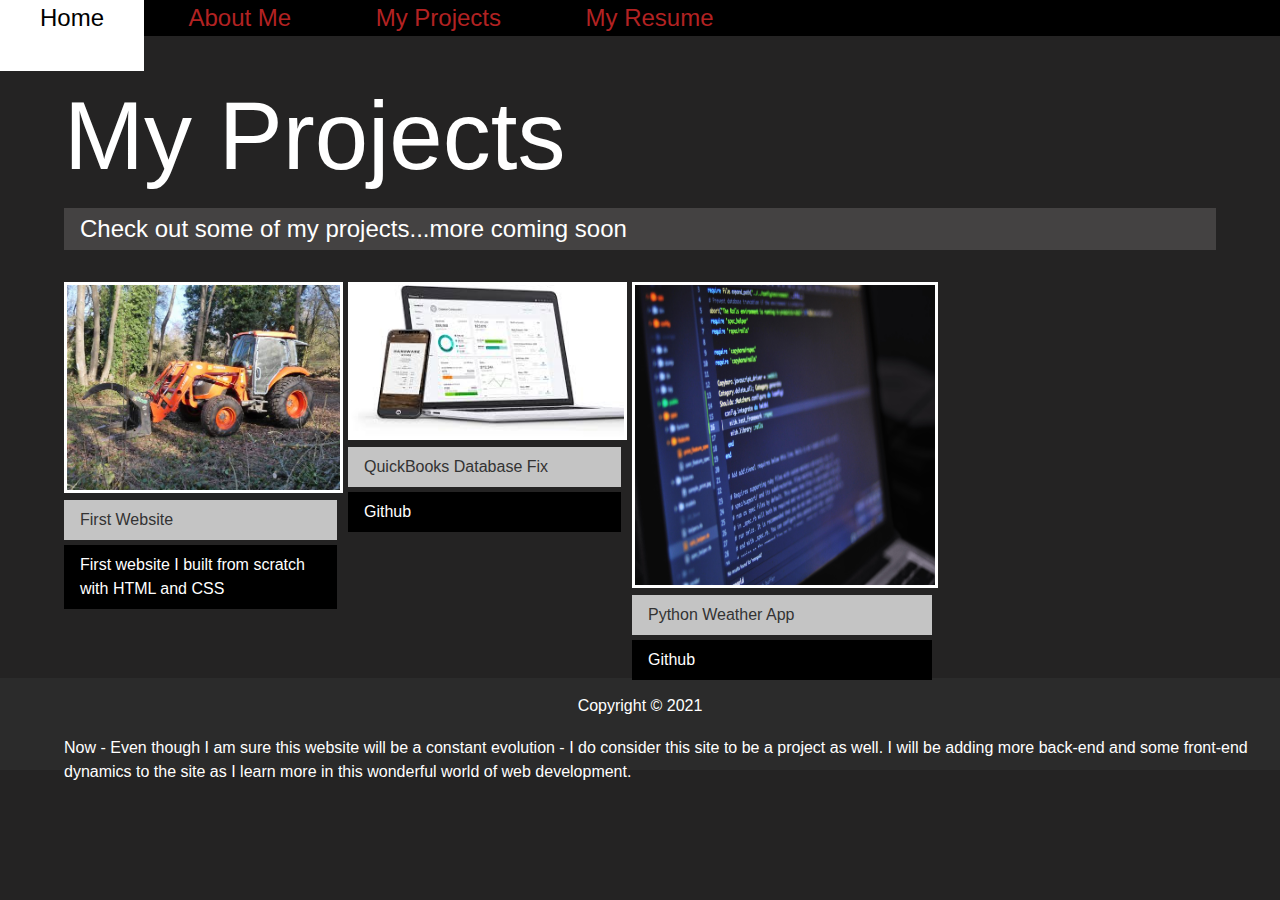
==== work.html @ 98c17b52 "Update work.html" ====
<!DOCTYPE html>
<html lang="en">
  <head>
    <meta charset="UTF-8" />
    <meta name="viewport" content="width=device-width, initial-scale=1.0" />
    <meta http-equiv="X-UA-Compatible" content="ie=edge" />
    <link
      rel="stylesheet"
      href="https://use.fontawesome.com/releases/v5.2.0/css/all.css"
      integrity="sha384-hWVjflwFxL6sNzntih27bfxkr27PmbbK/iSvJ+a4+0owXq79v+lsFkW54bOGbiDQ"
      crossorigin="anonymous"
    />

    <link rel="stylesheet" href="css/main.css" />
    <title>My Projects</title>
  </head>

  <body>
    <header>
      <div>
        <nav>
          <div class="navbar">
            <a href="/index.html" class="active">Home</a>
            <a href="/index.html#about">About Me</a>
            <a href="/work.html">My Projects</a>
            <a href="/img/BJMaynardResume.pdf" download="BJMaynardResume.pdf"
              >My Resume</a
            >
          </div>
        </nav>
      </div>
    </header>

    <main id="work">
      <h1 class="lg-heading">My Projects</h1>
      <h2 class="sm-heading">
        Check out some of my projects...more coming soon
      </h2>
      <div class="projects">
        <div class="image">
          <a>
            <img src="img/projects/project1.jpg" alt="Project" />
          </a>
          <a class="btn-light"> <i class="fas fa-eye"></i> First Website </a>
          <a
            href="https://tractorservice.netlify.app"
            target="_blank"
            class="btn-dark"
          >
            First website I built from scratch with HTML and CSS
          </a>
        </div>
        <div>
          <a>
            <img src="img/projects/project2.jpeg" alt="Project" />
          </a>
          <a class="btn-light">
            <i class="fas fa-eye"></i> QuickBooks Database Fix
          </a>
          <a
            href="https://github.com/BJMAYNARD/QuickBooks-Desktop-Constant-Repair-Fix"
            target="_blank"
            class="btn-dark"
          >
            <i class="fab fa-github"></i> Github
          </a>
        </div>
        <div class="viewport">
          <img class="fade" src="/img/projects/coding1.jpg" />

          <video id="video" class="fade" controls="controls" loop>
            <source src="/img/projects/WeatherAppDemo.webm" type="video/webm" />
          </video>

          <a class="btn-light">
            <i class="fas fa-eye"></i> Python Weather App
          </a>
          <a
            href="https://github.com/BJMAYNARD/Weather-App"
            target="_blank"
            class="btn-dark"
          >
            <i class="fab fa-github"></i> Github
          </a>
        </div>
      </div>
         <section class="lastP">
        <p>
          Now - Even though I am sure this website will be a constant evolution
          - I do consider this site to be a project as well. I will be adding
          more back-end and some front-end dynamics to the site as I learn more
          in this wonderful world of web development.
        </p>
      </section>
    </main>

    <footer id="main-footer">
      Copyright &copy; 2021
      <div class="icons">
        <a href="https://www.linkedin.com/in/bj-maynard/" target="_blank">
          <i class="fab fa-linkedin fa-2x"></i>
        </a>
        <a href="https://github.com/BJMAYNARD" target="_blank">
          <i class="fab fa-github fa-2x"></i>
        </a>
      </div>
    </footer>

    <script src="js/main.js"></script>
  </body>
</html>
---- css/main.css ----
/* Nav Menu Functions*/
.navbar {
  display: center;
  background-color: #000000;
  white-space: prewrap;
  max-width: 100%;
}

.navbar a {
  font-size: x-large;
  color: #b22222;
  padding: 40px;
  text-decoration: none;
}

.navbar a:hover {
  background-color: #ffffff;
  color: #000000;
}

/* Main Body*/

body {
  background: rgb(36, 35, 35);
  color: white;
  height: 100%;
  margin: 0;
  font-family: "Segoe UI", Tahoma, Geneva, Verdana, sans-serif;
  line-height: 1.5;
}
body#bg-img {
  background: url(../img/coding.jpg);
  background-attachment: fixed;
  background-size: cover;
}

h1,
h2,
h3 {
  margin: 0;
  font-weight: 400;
}
h1.lg-heading,
h2.lg-heading,
h3.lg-heading {
  font-size: 6rem;
}
h1.sm-heading,
h2.sm-heading,
h3.sm-heading {
  margin-bottom: 2rem;
  padding: 0.2rem 1rem;
  background: rgba(99, 98, 98, 0.5);
}

a {
  color: white;
  text-decoration: none;
}

header {
  position: fixed;
  z-index: 2;
  width: 100%;
}

main {
  padding: 4rem;
  min-height: calc(65vh - 60px);
}
.icons {
  margin-top: 1rem;
}
.icons a {
  padding: 0.4rem;
}
.icons a:hover {
  color: #b60b0b;
  transition: all 0.5s ease-out;
}
main#home {
  overflow: hidden;
}
main#home h1 {
  margin-top: 20vh;
}

.about-info {
  display: grid;
  grid-gap: 30px;
  grid-template-areas: "bioimage bio bio";
  grid-template-columns: repeat(3, 1fr);
}
.about-info .bio-image {
  grid-area: bioimage;
  margin: auto;
  border-radius: 50%;
  border: #150241 3px solid;
}
.about-info .bio {
  grid-area: bio;
  font-size: 1.5rem;
}

/* Projects Page*/

.projects {
  display: grid;
  grid-gap: 0.7rem;
  grid-template-columns: repeat(3, 1fr);
}
.projects img {
  width: 100%;
  border: 3px #fff solid;
}

.boxes {
  display: flex;
  flex-wrap: wrap;
  justify-content: space-evenly;
  align-items: center;
  margin-top: 1rem;
}
.boxes div {
  font-size: 2rem;
  border: 3px #2b2b2b solid;
  padding: 1.5rem 2.5rem;
  margin-bottom: 3rem;
}

.btn-dark,
.btn-light {
  display: block;
  padding: 0.5rem 1rem;
  border: 0;
  margin-bottom: 0.3rem;
}

.btn-dark:hover {
  background: #b60b0b;
  color: #000;
}

.btn-dark {
  background: black;
  color: #fff;
}

.btn-light {
  background: #c4c4c4;
  color: #333;
}

.lastP {
  float: left;
  position: absolute;
  bottom: 100px;
}

#main-footer {
  text-align: center;
  padding: 1rem;
  background: #2b2b2b;
  color: #fff;
  height: 60px;
  width: auto;
}

/*Video Parts in Projects*/
.viewport img {
  height: 300px;
  width: 300px;
  opacity: 1;
}
.viewport {
  position: relative;
  width: 300px;
  height: 300px;
}

.viewport:hover img {
  opacity: 0;
}

.viewport:hover video {
  opacity: 1;
}

.fade {
  transition: opacity 0.5s ease-in-out;
}

video {
  height: 300px;
  width: 300px;
  position: absolute;
  top: 0px;
  opacity: 0;
}

/* Help with Screen Sizes*/

@media screen and (min-width: 1171px) {
  .projects {
    grid-template-columns: repeat(4, 1fr);
  }
}

@media screen and (min-width: 769px) and (max-width: 1170px) {
  .projects {
    grid-template-columns: repeat(3, 1fr);
  }
}

@media screen and (max-width: 768px) {
  main {
    align-items: center;
    text-align: center;
  }
  main .lg-heading {
    line-height: 1;
    margin-bottom: 1rem;
  }

  .about-info {
    grid-template-areas: "bioimage" "bio";
    grid-template-columns: 1fr;
  }
  .projects {
    grid-template-columns: repeat(2, 1fr);
  }
}

@media screen and (max-width: 500px) {
  main {
    padding: 2rem;
  }
  main #home h1 {
    margin-top: 10vh;
  }
  main .lg-heading {
    margin-top: 1rem;
    font-size: 5rem;
  }
  .projects {
    grid-template-columns: 1fr;
  }
}
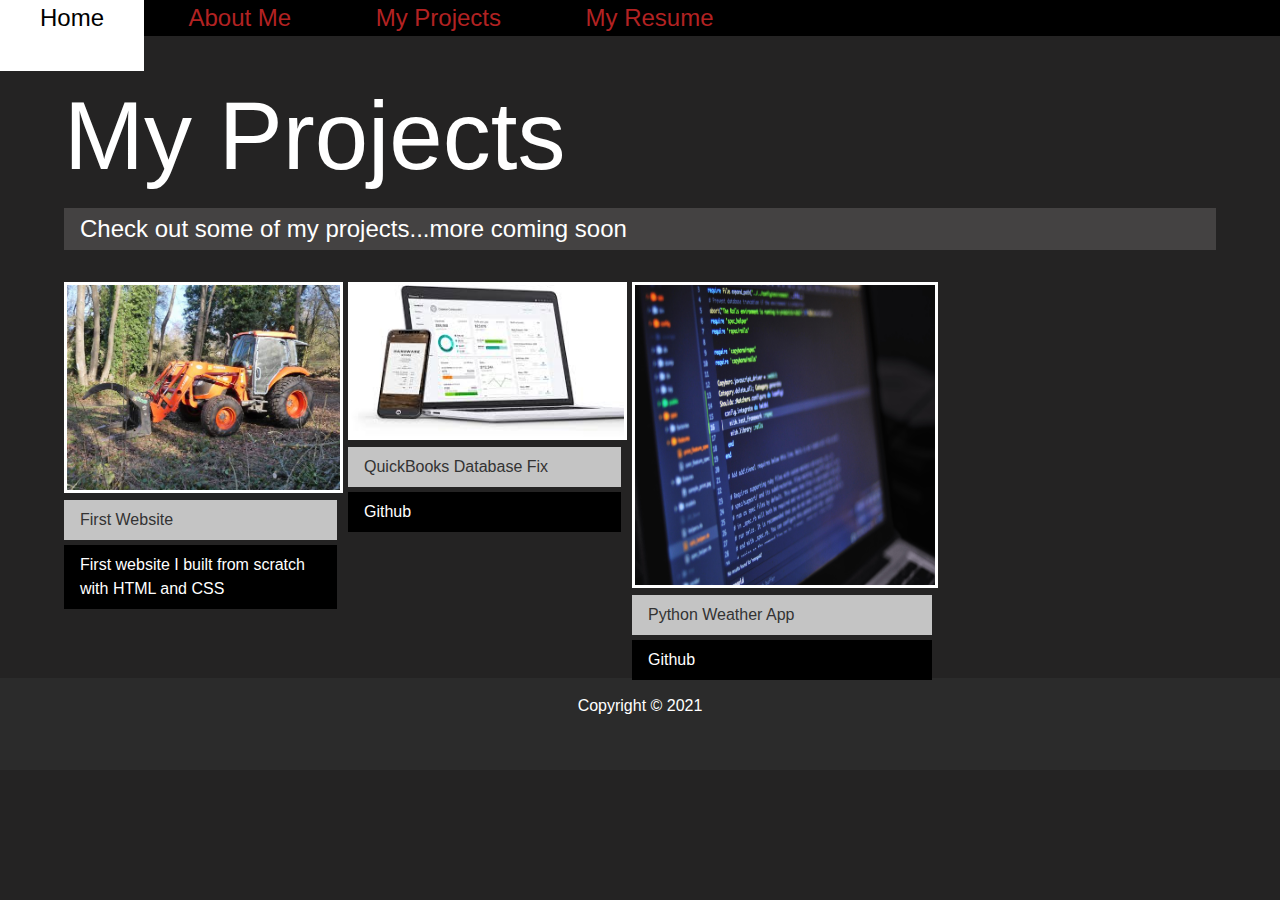
==== commit 74927e70: "Update work.html" ====
--- a/work.html
+++ b/work.html
@@ -84,14 +84,7 @@
           </a>
         </div>
       </div>
-         <section class="lastP">
-        <p>
-          Now - Even though I am sure this website will be a constant evolution
-          - I do consider this site to be a project as well. I will be adding
-          more back-end and some front-end dynamics to the site as I learn more
-          in this wonderful world of web development.
-        </p>
-      </section>
+     
     </main>
 
     <footer id="main-footer">
--- a/css/main.css
+++ b/css/main.css
@@ -154,7 +154,7 @@
 .lastP {
   float: left;
   position: absolute;
-  bottom: 100px;
+  bottom: 150px;
 }
 
 #main-footer {
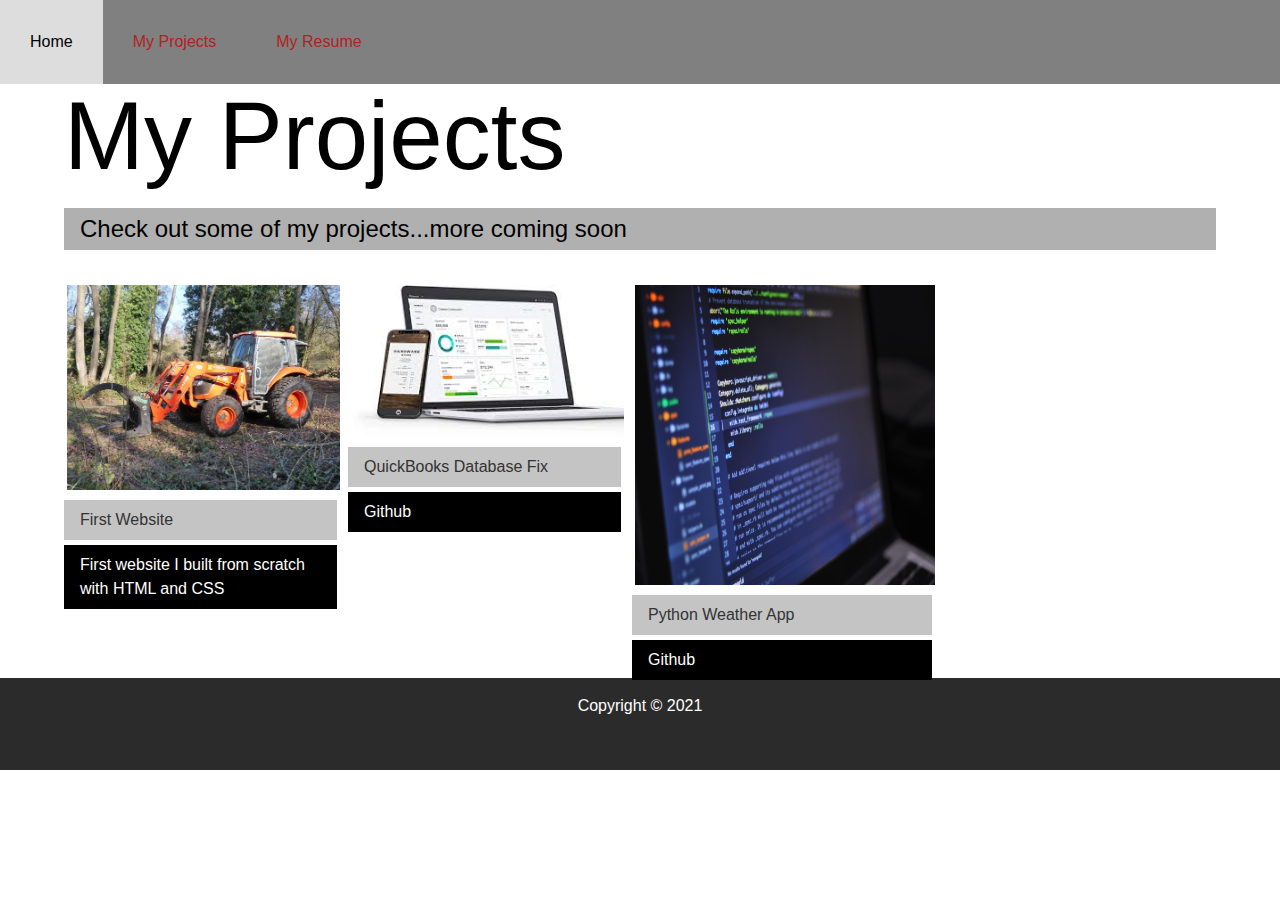
==== commit f64073d1: "Update work.html" ====
--- a/work.html
+++ b/work.html
@@ -21,7 +21,7 @@
         <nav>
           <div class="navbar">
             <a href="/index.html" class="active">Home</a>
-            <a href="/index.html#about">About Me</a>
+
             <a href="/work.html">My Projects</a>
             <a href="/img/BJMaynardResume.pdf" download="BJMaynardResume.pdf"
               >My Resume</a
@@ -84,7 +84,6 @@
           </a>
         </div>
       </div>
-     
     </main>
 
     <footer id="main-footer">
--- a/css/main.css
+++ b/css/main.css
@@ -1,28 +1,30 @@
 /* Nav Menu Functions*/
 .navbar {
-  display: center;
-  background-color: #000000;
+  display: flex;
+  background-color: grey;
   white-space: prewrap;
   max-width: 100%;
+  overflow: auto;
+  position: relative;
 }
 
 .navbar a {
-  font-size: x-large;
+  font-size: normal;
   color: #b22222;
-  padding: 40px;
+  padding: 30px;
   text-decoration: none;
+  float: left;
+  text-align: left;
 }
 
 .navbar a:hover {
-  background-color: #ffffff;
+  background-color: #ddd;
   color: #000000;
 }
 
 /* Main Body*/
 
 body {
-  background: rgb(36, 35, 35);
-  color: white;
   height: 100%;
   margin: 0;
   font-family: "Segoe UI", Tahoma, Geneva, Verdana, sans-serif;
@@ -30,6 +32,7 @@
 }
 body#bg-img {
   background: url(../img/coding.jpg);
+  background: rgba(68, 68, 68, 0.9), url(../img/coding.jpg);
   background-attachment: fixed;
   background-size: cover;
 }
@@ -45,6 +48,7 @@
 h3.lg-heading {
   font-size: 6rem;
 }
+
 h1.sm-heading,
 h2.sm-heading,
 h3.sm-heading {
@@ -83,6 +87,11 @@
 }
 main#home h1 {
   margin-top: 20vh;
+  color: white;
+}
+main#about h1 {
+  color: white;
+  overflow: hidden;
 }
 
 .about-info {
@@ -100,6 +109,7 @@
 .about-info .bio {
   grid-area: bio;
   font-size: 1.5rem;
+  color: white;
 }
 
 /* Projects Page*/
@@ -149,12 +159,6 @@
 .btn-light {
   background: #c4c4c4;
   color: #333;
-}
-
-.lastP {
-  float: left;
-  position: absolute;
-  bottom: 150px;
 }
 
 #main-footer {
@@ -213,6 +217,12 @@
 }
 
 @media screen and (max-width: 768px) {
+  .navbar {
+    float: none;
+    display: block;
+    width: 100%;
+    text-align: left;
+  }
   main {
     align-items: center;
     text-align: center;
@@ -232,6 +242,12 @@
 }
 
 @media screen and (max-width: 500px) {
+  .navbar {
+    float: none;
+    display: block;
+    width: 100%;
+    text-align: left;
+  }
   main {
     padding: 2rem;
   }
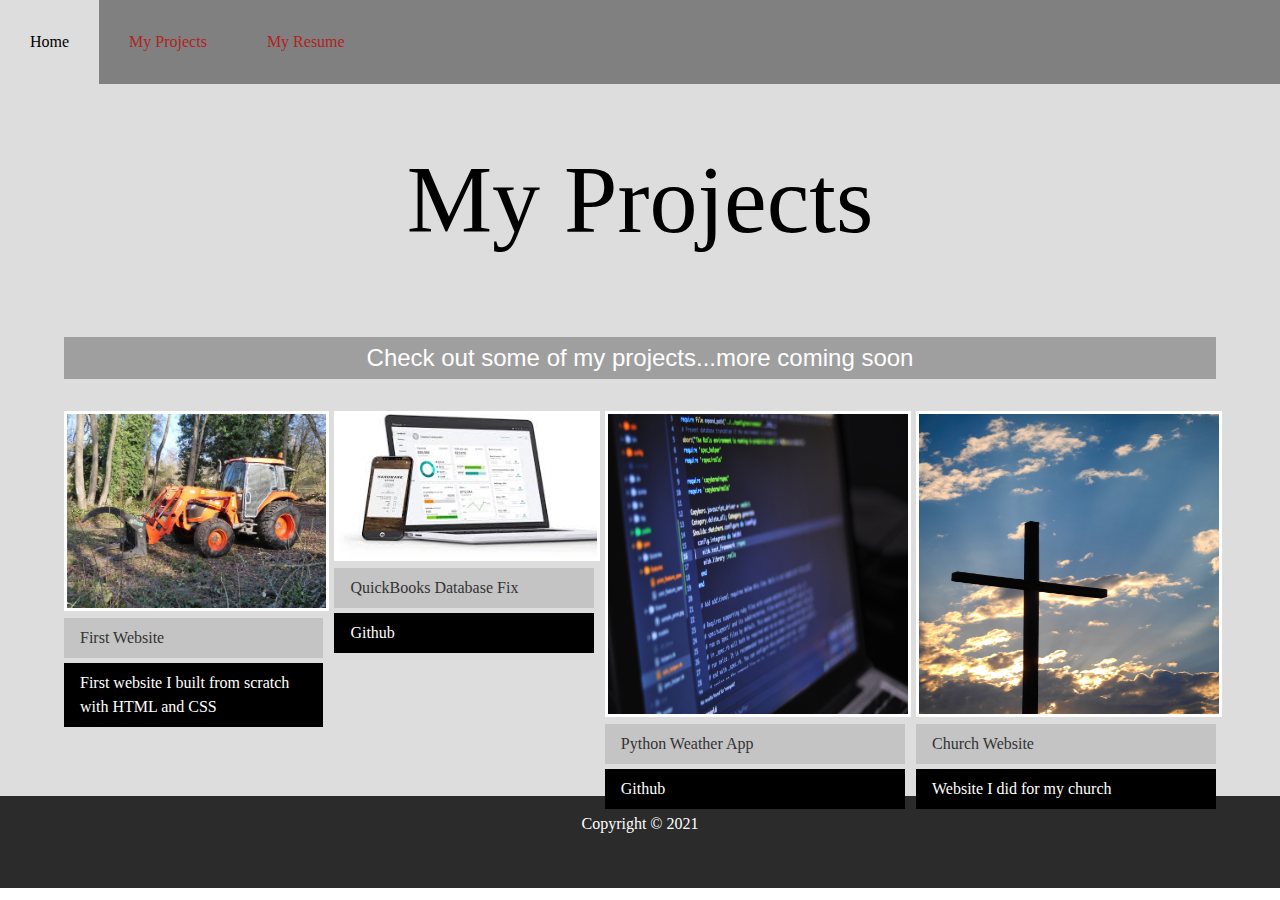
==== commit 73387da3: "Projects" ====
--- a/work.html
+++ b/work.html
@@ -83,6 +83,24 @@
             <i class="fab fa-github"></i> Github
           </a>
         </div>
+        <div class="viewport">
+          <img class="fade" src="/img/projects/cross.jpg" />
+
+          <video id="video" class="fade" controls="controls" loop>
+            <source src="/img/projects/Dove.mp4" type="video/webm" />
+          </video>
+
+          <a class="btn-light">
+            <i class="fas fa-eye"></i> Church Website
+          </a>
+          <a
+            href="https://timberedridgebaptist.netlify.app"
+            target="_blank"
+            class="btn-dark"
+          >
+             Website I did for my church
+          </a>
+        </div>
       </div>
     </main>
 
--- a/css/main.css
+++ b/css/main.css
@@ -27,7 +27,7 @@
 body {
   height: 100%;
   margin: 0;
-  font-family: "Segoe UI", Tahoma, Geneva, Verdana, sans-serif;
+  font-family: American Typewriter, serif;
   line-height: 1.5;
 }
 body#bg-img {
@@ -40,8 +40,9 @@
 h1,
 h2,
 h3 {
-  margin: 0;
   font-weight: 400;
+  text-align: center;
+  font-family: New Century Schoolbook, TeX Gyre Schola, serif 	;
 }
 h1.lg-heading,
 h2.lg-heading,
@@ -55,6 +56,7 @@
   margin-bottom: 2rem;
   padding: 0.2rem 1rem;
   background: rgba(99, 98, 98, 0.5);
+  font-family: Avantgarde, TeX Gyre Adventor, URW Gothic L, sans-serif;
 }
 
 a {
@@ -69,8 +71,8 @@
 }
 
 main {
-  padding: 4rem;
-  min-height: calc(65vh - 60px);
+  padding: 2rem;
+  min-height: calc(55vh - 60px);
 }
 .icons {
   margin-top: 1rem;
@@ -89,11 +91,14 @@
   margin-top: 20vh;
   color: white;
 }
-main#about h1 {
+main#about h1,
+h2 {
   color: white;
   overflow: hidden;
 }
-
+main#work {
+  background-color: #ddd;
+}
 .about-info {
   display: grid;
   grid-gap: 30px;
@@ -262,3 +267,225 @@
     grid-template-columns: 1fr;
   }
 }
+
+h2.lg-heading,
+h3.lg-heading {
+  font-size: 6rem;
+}
+
+h1.sm-heading,
+h2.sm-heading,
+h3.sm-heading {
+  margin-bottom: 2rem;
+  padding: 0.2rem 1rem;
+  background: rgba(99, 98, 98, 0.5);
+}
+
+a {
+  color: white;
+  text-decoration: none;
+}
+
+header {
+  position: fixed;
+  z-index: 2;
+  width: 100%;
+}
+
+main {
+  padding: 4rem;
+  min-height: calc(65vh - 60px);
+}
+.icons {
+  margin-top: 1rem;
+}
+.icons a {
+  padding: 0.4rem;
+}
+.icons a:hover {
+  color: #b60b0b;
+  transition: all 0.5s ease-out;
+}
+main#home {
+  overflow: hidden;
+}
+main#home h1 {
+  margin-top: 20vh;
+  color: white;
+}
+main#about h1,
+h2 {
+  color: white;
+  overflow: hidden;
+}
+main#work {
+  background-color: #ddd;
+}
+.about-info {
+  display: grid;
+  grid-gap: 30px;
+  grid-template-areas: "bioimage bio bio";
+  grid-template-columns: repeat(3, 1fr);
+}
+.about-info .bio-image {
+  grid-area: bioimage;
+  margin: auto;
+  border-radius: 50%;
+  border: #150241 3px solid;
+}
+.about-info .bio {
+  grid-area: bio;
+  font-size: 1.5rem;
+  color: white;
+}
+
+/* Projects Page*/
+
+.projects {
+  display: grid;
+  grid-gap: 0.7rem;
+  grid-template-columns: repeat(3, 1fr);
+}
+.projects img {
+  width: 100%;
+  border: 3px #fff solid;
+}
+
+.boxes {
+  display: flex;
+  flex-wrap: wrap;
+  justify-content: space-evenly;
+  align-items: center;
+  margin-top: 1rem;
+}
+.boxes div {
+  font-size: 2rem;
+  border: 3px #2b2b2b solid;
+  padding: 1.5rem 2.5rem;
+  margin-bottom: 3rem;
+}
+
+.btn-dark,
+.btn-light {
+  display: block;
+  padding: 0.5rem 1rem;
+  border: 0;
+  margin-bottom: 0.3rem;
+}
+
+.btn-dark:hover {
+  background: #b60b0b;
+  color: #000;
+}
+
+.btn-dark {
+  background: black;
+  color: #fff;
+}
+
+.btn-light {
+  background: #c4c4c4;
+  color: #333;
+}
+
+#main-footer {
+  text-align: center;
+  padding: 1rem;
+  background: #2b2b2b;
+  color: #fff;
+  height: 60px;
+  width: auto;
+}
+
+/*Video Parts in Projects*/
+.viewport img {
+  height: 300px;
+  width: 300px;
+  opacity: 1;
+}
+.viewport {
+  position: relative;
+  width: 300px;
+  height: 300px;
+}
+
+.viewport:hover img {
+  opacity: 0;
+}
+
+.viewport:hover video {
+  opacity: 1;
+}
+
+.fade {
+  transition: opacity 0.5s ease-in-out;
+}
+
+video {
+  height: 300px;
+  width: 300px;
+  position: absolute;
+  top: 0px;
+  opacity: 0;
+}
+
+/* Help with Screen Sizes*/
+
+@media screen and (min-width: 1171px) {
+  .projects {
+    grid-template-columns: repeat(4, 1fr);
+  }
+}
+
+@media screen and (min-width: 769px) and (max-width: 1170px) {
+  .projects {
+    grid-template-columns: repeat(3, 1fr);
+  }
+}
+
+@media screen and (max-width: 768px) {
+  .navbar {
+    float: none;
+    display: block;
+    width: 100%;
+    text-align: left;
+  }
+  main {
+    align-items: center;
+    text-align: center;
+  }
+  main .lg-heading {
+    line-height: 1;
+    margin-bottom: 1rem;
+  }
+
+  .about-info {
+    grid-template-areas: "bioimage" "bio";
+    grid-template-columns: 1fr;
+  }
+  .projects {
+    grid-template-columns: repeat(2, 1fr);
+  }
+}
+
+@media screen and (max-width: 500px) {
+  .navbar {
+    float: none;
+    display: block;
+    width: 100%;
+    text-align: left;
+  }
+  main {
+    padding: 2rem;
+  }
+  main #home h1 {
+    margin-top: 10vh;
+  }
+  main .lg-heading {
+    margin-top: 1rem;
+    font-size: 5rem;
+  }
+  .projects {
+    grid-template-columns: 1fr;
+  }
+}
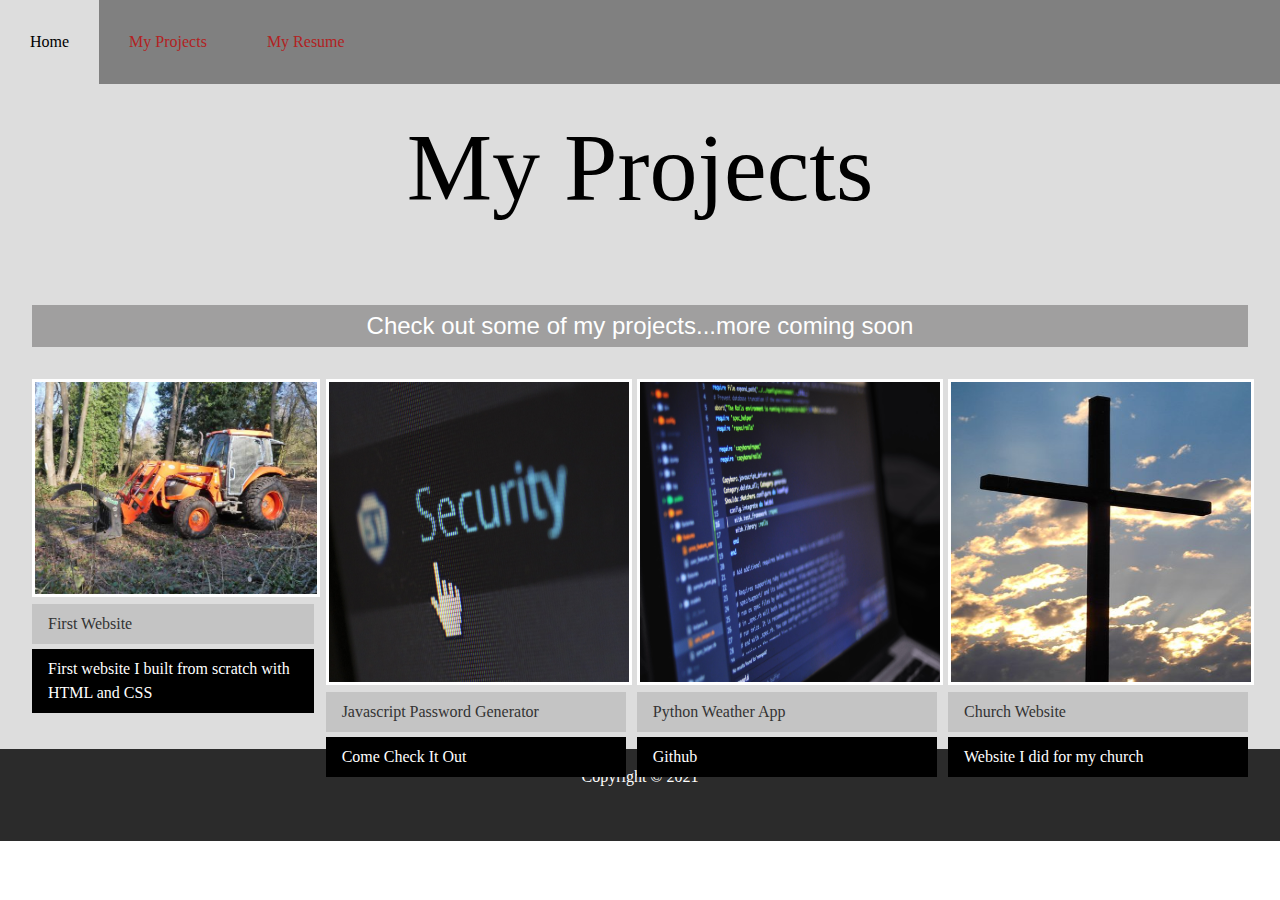
==== commit 29f1e4a7: "Projects Update" ====
--- a/work.html
+++ b/work.html
@@ -50,19 +50,22 @@
             First website I built from scratch with HTML and CSS
           </a>
         </div>
-        <div>
-          <a>
-            <img src="img/projects/project2.jpeg" alt="Project" />
-          </a>
+        <div class="viewport">
+          
+            <img class="fade" src="/img/projects/security.jpg"/>
+            <video id="video" class="fade" controls="controls" loop>
+              <source src="/img/projects/PWGENDemo.mp4" type="video/webm" />
+            </video>
+        
           <a class="btn-light">
-            <i class="fas fa-eye"></i> QuickBooks Database Fix
+            <i class="fas fa-eye"></i>Javascript Password Generator
           </a>
           <a
-            href="https://github.com/BJMAYNARD/QuickBooks-Desktop-Constant-Repair-Fix"
+            href="https://genpw.netlify.app"
             target="_blank"
             class="btn-dark"
           >
-            <i class="fab fa-github"></i> Github
+             Come Check It Out
           </a>
         </div>
         <div class="viewport">
--- a/css/main.css
+++ b/css/main.css
@@ -122,7 +122,7 @@
 .projects {
   display: grid;
   grid-gap: 0.7rem;
-  grid-template-columns: repeat(3, 1fr);
+  grid-template-columns: repeat(1, 1fr);
 }
 .projects img {
   width: 100%;
@@ -264,228 +264,7 @@
     font-size: 5rem;
   }
   .projects {
-    grid-template-columns: 1fr;
-  }
-}
-
-h2.lg-heading,
-h3.lg-heading {
-  font-size: 6rem;
-}
-
-h1.sm-heading,
-h2.sm-heading,
-h3.sm-heading {
-  margin-bottom: 2rem;
-  padding: 0.2rem 1rem;
-  background: rgba(99, 98, 98, 0.5);
-}
-
-a {
-  color: white;
-  text-decoration: none;
-}
-
-header {
-  position: fixed;
-  z-index: 2;
-  width: 100%;
-}
-
-main {
-  padding: 4rem;
-  min-height: calc(65vh - 60px);
-}
-.icons {
-  margin-top: 1rem;
-}
-.icons a {
-  padding: 0.4rem;
-}
-.icons a:hover {
-  color: #b60b0b;
-  transition: all 0.5s ease-out;
-}
-main#home {
-  overflow: hidden;
-}
-main#home h1 {
-  margin-top: 20vh;
-  color: white;
-}
-main#about h1,
-h2 {
-  color: white;
-  overflow: hidden;
-}
-main#work {
-  background-color: #ddd;
-}
-.about-info {
-  display: grid;
-  grid-gap: 30px;
-  grid-template-areas: "bioimage bio bio";
-  grid-template-columns: repeat(3, 1fr);
-}
-.about-info .bio-image {
-  grid-area: bioimage;
-  margin: auto;
-  border-radius: 50%;
-  border: #150241 3px solid;
-}
-.about-info .bio {
-  grid-area: bio;
-  font-size: 1.5rem;
-  color: white;
-}
-
-/* Projects Page*/
-
-.projects {
-  display: grid;
-  grid-gap: 0.7rem;
-  grid-template-columns: repeat(3, 1fr);
-}
-.projects img {
-  width: 100%;
-  border: 3px #fff solid;
-}
-
-.boxes {
-  display: flex;
-  flex-wrap: wrap;
-  justify-content: space-evenly;
-  align-items: center;
-  margin-top: 1rem;
-}
-.boxes div {
-  font-size: 2rem;
-  border: 3px #2b2b2b solid;
-  padding: 1.5rem 2.5rem;
-  margin-bottom: 3rem;
-}
-
-.btn-dark,
-.btn-light {
-  display: block;
-  padding: 0.5rem 1rem;
-  border: 0;
-  margin-bottom: 0.3rem;
-}
-
-.btn-dark:hover {
-  background: #b60b0b;
-  color: #000;
-}
-
-.btn-dark {
-  background: black;
-  color: #fff;
-}
-
-.btn-light {
-  background: #c4c4c4;
-  color: #333;
-}
-
-#main-footer {
-  text-align: center;
-  padding: 1rem;
-  background: #2b2b2b;
-  color: #fff;
-  height: 60px;
-  width: auto;
-}
-
-/*Video Parts in Projects*/
-.viewport img {
-  height: 300px;
-  width: 300px;
-  opacity: 1;
-}
-.viewport {
-  position: relative;
-  width: 300px;
-  height: 300px;
-}
-
-.viewport:hover img {
-  opacity: 0;
-}
-
-.viewport:hover video {
-  opacity: 1;
-}
-
-.fade {
-  transition: opacity 0.5s ease-in-out;
-}
-
-video {
-  height: 300px;
-  width: 300px;
-  position: absolute;
-  top: 0px;
-  opacity: 0;
-}
-
-/* Help with Screen Sizes*/
-
-@media screen and (min-width: 1171px) {
-  .projects {
-    grid-template-columns: repeat(4, 1fr);
-  }
-}
-
-@media screen and (min-width: 769px) and (max-width: 1170px) {
-  .projects {
-    grid-template-columns: repeat(3, 1fr);
-  }
-}
-
-@media screen and (max-width: 768px) {
-  .navbar {
-    float: none;
-    display: block;
-    width: 100%;
-    text-align: left;
-  }
-  main {
-    align-items: center;
-    text-align: center;
-  }
-  main .lg-heading {
-    line-height: 1;
-    margin-bottom: 1rem;
-  }
-
-  .about-info {
-    grid-template-areas: "bioimage" "bio";
-    grid-template-columns: 1fr;
-  }
-  .projects {
-    grid-template-columns: repeat(2, 1fr);
-  }
-}
-
-@media screen and (max-width: 500px) {
-  .navbar {
-    float: none;
-    display: block;
-    width: 100%;
-    text-align: left;
-  }
-  main {
-    padding: 2rem;
-  }
-  main #home h1 {
-    margin-top: 10vh;
-  }
-  main .lg-heading {
-    margin-top: 1rem;
-    font-size: 5rem;
-  }
-  .projects {
-    grid-template-columns: 1fr;
-  }
-}
+    grid-template-columns: auto;
+  }
+}
+
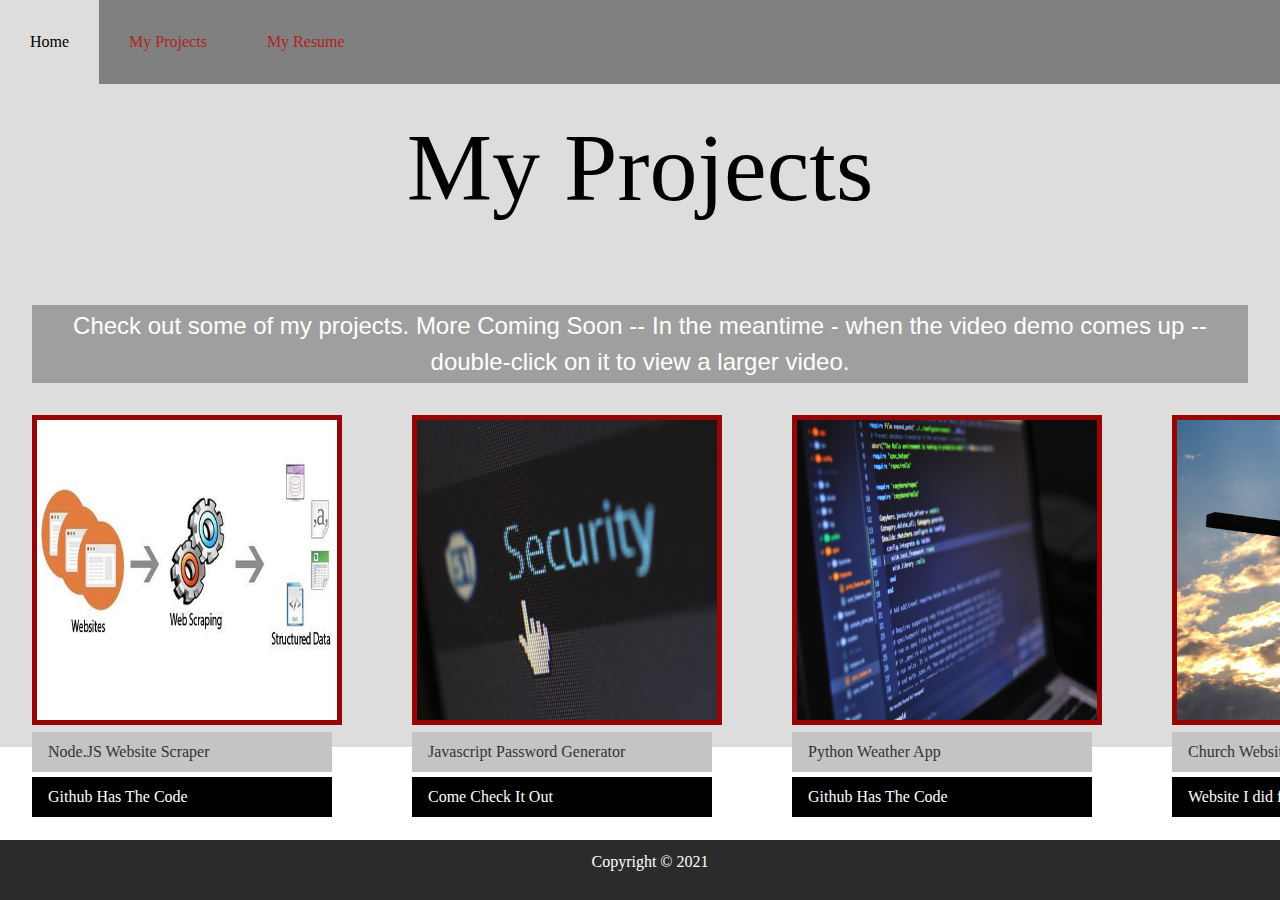
==== commit 7508ddbe: "Changes Over All" ====
--- a/work.html
+++ b/work.html
@@ -9,8 +9,9 @@
       href="https://use.fontawesome.com/releases/v5.2.0/css/all.css"
       integrity="sha384-hWVjflwFxL6sNzntih27bfxkr27PmbbK/iSvJ+a4+0owXq79v+lsFkW54bOGbiDQ"
       crossorigin="anonymous"
+      
     />
-
+    <link href="https://fonts.googleapis.com/css2?family=Raleway:wght@800&display=swap" rel="stylesheet">
     <link rel="stylesheet" href="css/main.css" />
     <title>My Projects</title>
   </head>
@@ -23,7 +24,7 @@
             <a href="/index.html" class="active">Home</a>
 
             <a href="/work.html">My Projects</a>
-            <a href="/img/BJMaynardResume.pdf" download="BJMaynardResume.pdf"
+            <a href="/img/BJMAYNARDRESUME.docx" download="BJMAYNARDRESUME.docx"
               >My Resume</a
             >
           </div>
@@ -34,22 +35,28 @@
     <main id="work">
       <h1 class="lg-heading">My Projects</h1>
       <h2 class="sm-heading">
-        Check out some of my projects...more coming soon
+        Check out some of my projects. More Coming Soon -- In the meantime - when the video demo comes up -- double-click on it to view a larger video.
       </h2>
+      <div class="work-about">
       <div class="projects">
-        <div class="image">
-          <a>
-            <img src="img/projects/project1.jpg" alt="Project" />
-          </a>
-          <a class="btn-light"> <i class="fas fa-eye"></i> First Website </a>
-          <a
-            href="https://tractorservice.netlify.app"
-            target="_blank"
-            class="btn-dark"
-          >
-            First website I built from scratch with HTML and CSS
-          </a>
-        </div>
+        <div class="viewport">
+          
+          <img class="fade" src="/img/projects/web.jpg"/>
+          <video id="video" class="fade" controls="controls" loop>
+            <source src="/img/projects/nodejs.webm" type="video/webm" />
+          </video>
+      
+        <a class="btn-light">
+          <i class="fas fa-eye"></i> Node.JS Website Scraper
+        </a>
+        <a
+          href="https://github.com/BJMAYNARD/Scraper"
+          target="_blank"
+          class="btn-dark"
+        >
+        <i class="fab fa-github"></i> Github Has The Code
+        </a>
+      </div>
         <div class="viewport">
           
             <img class="fade" src="/img/projects/security.jpg"/>
@@ -83,7 +90,7 @@
             target="_blank"
             class="btn-dark"
           >
-            <i class="fab fa-github"></i> Github
+            <i class="fab fa-github"></i> Github Has The Code
           </a>
         </div>
         <div class="viewport">
@@ -105,9 +112,10 @@
           </a>
         </div>
       </div>
+    </div>
     </main>
 
-    <footer id="main-footer">
+   <footer id="main-footer">
       Copyright &copy; 2021
       <div class="icons">
         <a href="https://www.linkedin.com/in/bj-maynard/" target="_blank">
@@ -117,8 +125,10 @@
           <i class="fab fa-github fa-2x"></i>
         </a>
       </div>
-    </footer>
+
+   </footer>
+  </body>
 
     <script src="js/main.js"></script>
-  </body>
+  
 </html>
--- a/css/main.css
+++ b/css/main.css
@@ -3,7 +3,7 @@
   display: flex;
   background-color: grey;
   white-space: prewrap;
-  max-width: 100%;
+  max-width: auto;
   overflow: auto;
   position: relative;
 }
@@ -31,8 +31,8 @@
   line-height: 1.5;
 }
 body#bg-img {
-  background: url(../img/coding.jpg);
-  background: rgba(68, 68, 68, 0.9), url(../img/coding.jpg);
+  background: url(../img//projects/coding.jpg);
+  background: rgba(68, 68, 68, 0.9), url(../img/projects/coding.jpg);
   background-attachment: fixed;
   background-size: cover;
 }
@@ -72,18 +72,9 @@
 
 main {
   padding: 2rem;
-  min-height: calc(55vh - 60px);
-}
-.icons {
-  margin-top: 1rem;
-}
-.icons a {
-  padding: 0.4rem;
-}
-.icons a:hover {
-  color: #b60b0b;
-  transition: all 0.5s ease-out;
-}
+  min-height: calc(10vh - 20px);
+}
+
 main#home {
   overflow: hidden;
 }
@@ -106,9 +97,10 @@
   grid-template-columns: repeat(3, 1fr);
 }
 .about-info .bio-image {
-  grid-area: bioimage;
-  margin: auto;
-  border-radius: 50%;
+
+  grid-area:auto;
+  margin:auto;
+  border-radius: 30%;
   border: #150241 3px solid;
 }
 .about-info .bio {
@@ -118,23 +110,32 @@
 }
 
 /* Projects Page*/
-
+.work-about{
+  display: grid;
+ 
+
+}
 .projects {
   display: grid;
-  grid-gap: 0.7rem;
-  grid-template-columns: repeat(1, 1fr);
+  grid-gap: 5rem;
+  grid-area:auto;
+  margin:auto;
+  grid-template-columns: repeat(4, 1fr);
+
+ 
 }
 .projects img {
-  width: 100%;
-  border: 3px #fff solid;
+  width: auto;
+  border: 5px rgb(150, 6, 6) solid;
 }
 
 .boxes {
   display: flex;
-  flex-wrap: wrap;
+  flex-wrap: nowrap;
   justify-content: space-evenly;
   align-items: center;
   margin-top: 1rem;
+ 
 }
 .boxes div {
   font-size: 2rem;
@@ -145,10 +146,11 @@
 
 .btn-dark,
 .btn-light {
-  display: block;
+  display: flex;
   padding: 0.5rem 1rem;
   border: 0;
   margin-bottom: 0.3rem;
+  
 }
 
 .btn-dark:hover {
@@ -165,14 +167,27 @@
   background: #c4c4c4;
   color: #333;
 }
-
+/*Footer*/
 #main-footer {
   text-align: center;
-  padding: 1rem;
+  padding: 10px 10px 0px 10px;
   background: #2b2b2b;
   color: #fff;
-  height: 60px;
-  width: auto;
+  height: 50px;
+  width: 100%;
+  position: fixed;
+  bottom: 0;
+}
+
+#main-footer .icons {
+  margin-top: .1rem;
+}
+#main-footer .icons a {
+  padding: 0.4rem;
+}
+#main-footer .icons a:hover {
+  color: #b60b0b;
+  transition: all 0.5s ease-out;
 }
 
 /*Video Parts in Projects*/
@@ -209,17 +224,6 @@
 
 /* Help with Screen Sizes*/
 
-@media screen and (min-width: 1171px) {
-  .projects {
-    grid-template-columns: repeat(4, 1fr);
-  }
-}
-
-@media screen and (min-width: 769px) and (max-width: 1170px) {
-  .projects {
-    grid-template-columns: repeat(3, 1fr);
-  }
-}
 
 @media screen and (max-width: 768px) {
   .navbar {
@@ -228,11 +232,27 @@
     width: 100%;
     text-align: left;
   }
-  main {
+  #main-home{
     align-items: center;
     text-align: center;
   }
-  main .lg-heading {
+  #main-about{
+    align-items: center;
+    text-align: center;
+  }
+  #main-work{
+    align-items: center;
+    text-align: center;
+  }
+  #main-home .lg-heading {
+    line-height: 1;
+    margin-bottom: 1rem;
+  }
+  #main-about .lg-heading {
+    line-height: 1;
+    margin-bottom: 1rem;
+  }
+  #main-work .lg-heading {
     line-height: 1;
     margin-bottom: 1rem;
   }
@@ -241,30 +261,68 @@
     grid-template-areas: "bioimage" "bio";
     grid-template-columns: 1fr;
   }
-  .projects {
-    grid-template-columns: repeat(2, 1fr);
-  }
-}
-
+
+  
+}
 @media screen and (max-width: 500px) {
-  .navbar {
-    float: none;
-    display: block;
-    width: 100%;
-    text-align: left;
-  }
-  main {
-    padding: 2rem;
-  }
-  main #home h1 {
-    margin-top: 10vh;
-  }
-  main .lg-heading {
-    margin-top: 1rem;
-    font-size: 5rem;
-  }
-  .projects {
-    grid-template-columns: auto;
-  }
-}
-
+    .navbar {
+      float: none;
+      display: block;
+      width: 100%;
+      text-align: left;
+    }
+    #main-home{
+      align-items: center;
+      text-align: center;
+    }
+    #main-about{
+      align-items: center;
+      text-align: center;
+    }
+    #main-work{
+      align-items: center;
+      text-align: center;
+    }
+    #main-home .lg-heading {
+      line-height: 1;
+      margin-bottom: 1rem;
+    }
+    #main-about .lg-heading {
+      line-height: 1;
+      margin-bottom: 1rem;
+    }
+    #main-work .lg-heading {
+      line-height: 1;
+      margin-bottom: 1rem;
+    }
+  .viewport img {
+    height: 200px;
+    width: 200px;
+    opacity: 1;
+  }
+  .viewport {
+    position: relative;
+    width: 200px;
+    height: 200px;
+  }
+  
+  .viewport:hover img {
+    opacity: 0;
+  }
+  
+  .viewport:hover video {
+    opacity: 1;
+  }
+  
+  .fade {
+    transition: opacity 0.5s ease-in-out;
+  }
+  
+  video {
+    height: 200px;
+    width: 200px;
+    position: absolute;
+    top: 0px;
+    opacity: 0;
+  }
+}
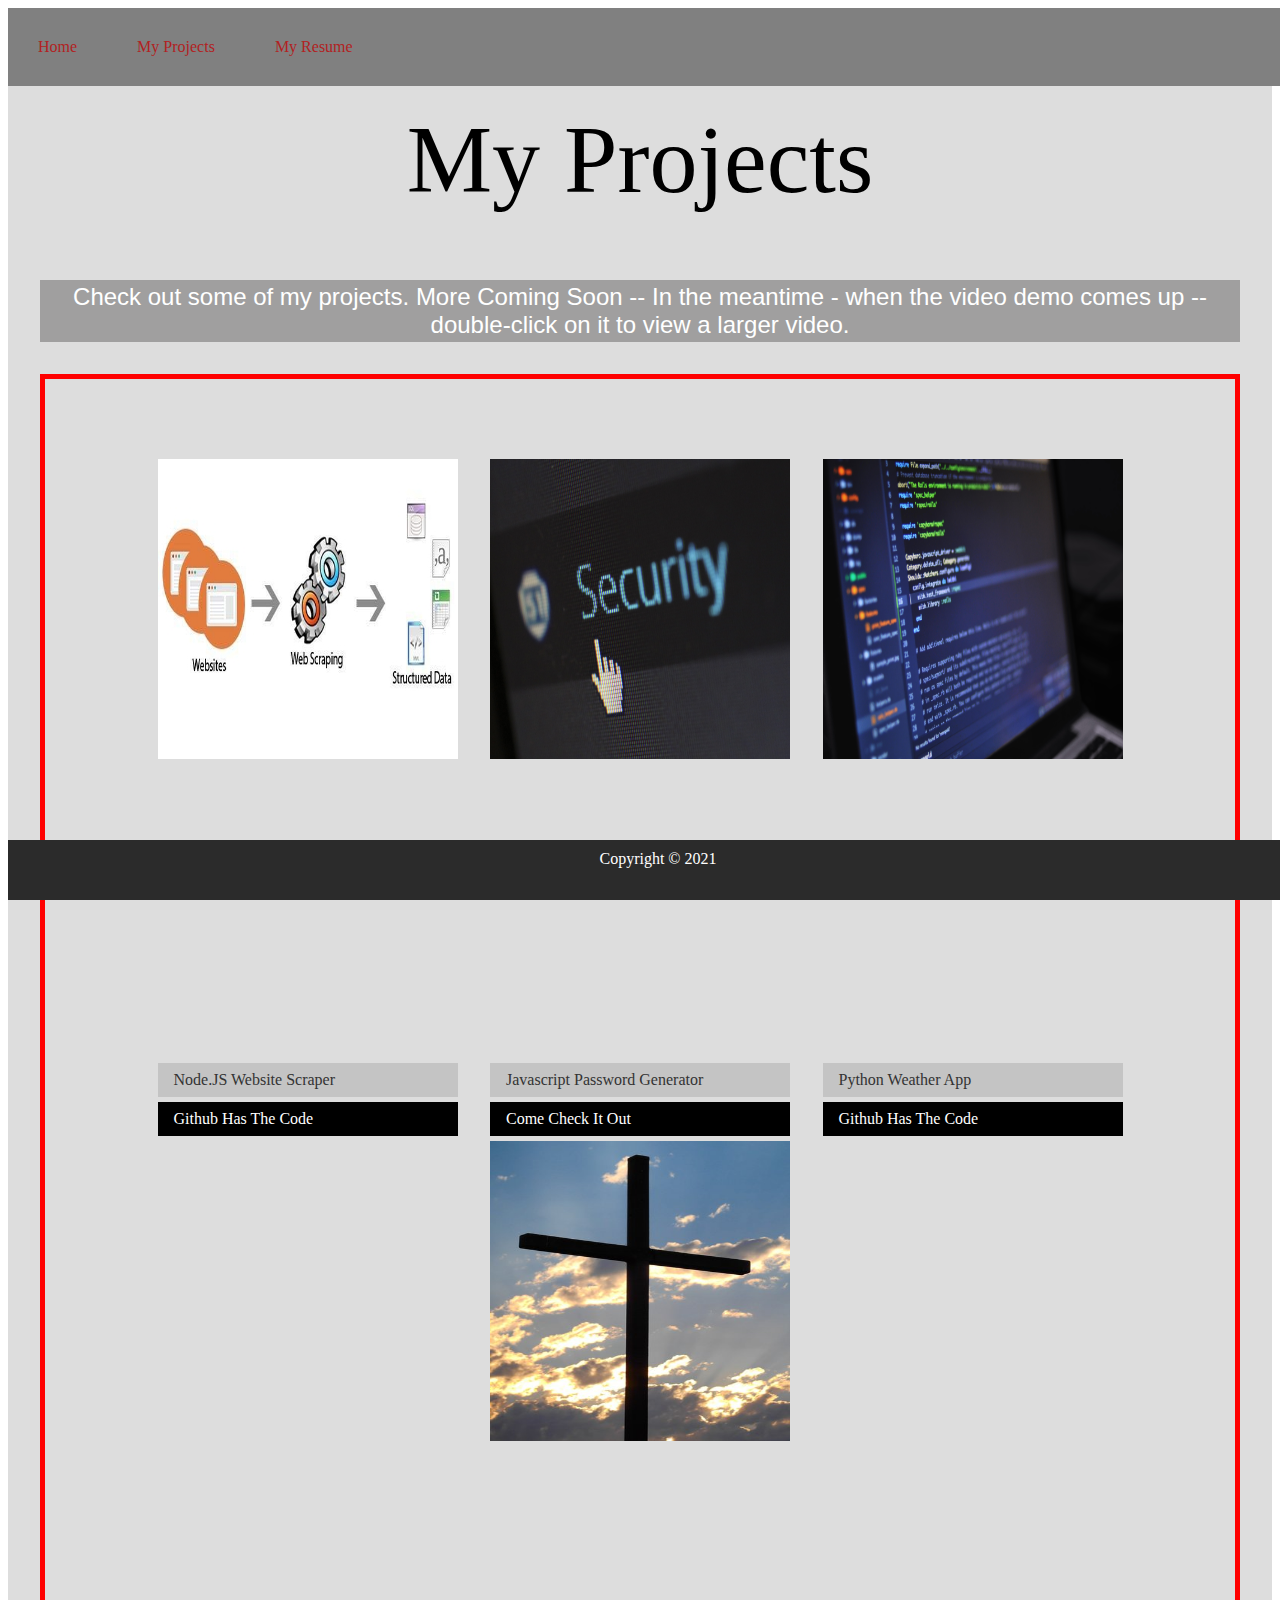
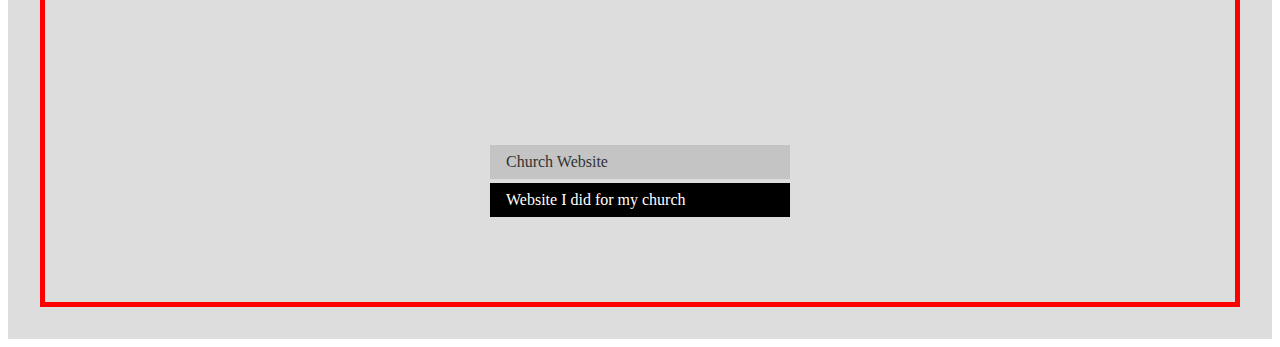
==== commit a3e116f6: "More responsiveness on mobile" ====
--- a/work.html
+++ b/work.html
@@ -9,9 +9,11 @@
       href="https://use.fontawesome.com/releases/v5.2.0/css/all.css"
       integrity="sha384-hWVjflwFxL6sNzntih27bfxkr27PmbbK/iSvJ+a4+0owXq79v+lsFkW54bOGbiDQ"
       crossorigin="anonymous"
-      
     />
-    <link href="https://fonts.googleapis.com/css2?family=Raleway:wght@800&display=swap" rel="stylesheet">
+    <link
+      href="https://fonts.googleapis.com/css2?family=Raleway:wght@800&display=swap"
+      rel="stylesheet"
+    />
     <link rel="stylesheet" href="css/main.css" />
     <title>My Projects</title>
   </head>
@@ -35,87 +37,88 @@
     <main id="work">
       <h1 class="lg-heading">My Projects</h1>
       <h2 class="sm-heading">
-        Check out some of my projects. More Coming Soon -- In the meantime - when the video demo comes up -- double-click on it to view a larger video.
+        Check out some of my projects. More Coming Soon -- In the meantime -
+        when the video demo comes up -- double-click on it to view a larger
+        video.
       </h2>
       <div class="work-about">
-      <div class="projects">
-        <div class="viewport">
-          
-          <img class="fade" src="/img/projects/web.jpg"/>
-          <video id="video" class="fade" controls="controls" loop>
-            <source src="/img/projects/nodejs.webm" type="video/webm" />
-          </video>
-      
-        <a class="btn-light">
-          <i class="fas fa-eye"></i> Node.JS Website Scraper
-        </a>
-        <a
-          href="https://github.com/BJMAYNARD/Scraper"
-          target="_blank"
-          class="btn-dark"
-        >
-        <i class="fab fa-github"></i> Github Has The Code
-        </a>
-      </div>
-        <div class="viewport">
-          
-            <img class="fade" src="/img/projects/security.jpg"/>
+        <div class="projects">
+          <div class="viewport">
+            <img class="fade" src="/img/projects/web.jpg" />
             <video id="video" class="fade" controls="controls" loop>
+              <source src="/img/projects/nodejs.webm" type="video/webm" />
+            </video>
+
+            <a class="btn-light">
+              <i class="fas fa-eye"></i> Node.JS Website Scraper
+            </a>
+            <a
+              href="https://github.com/BJMAYNARD/Scraper"
+              target="_blank"
+              class="btn-dark"
+            >
+              <i class="fab fa-github"></i> Github Has The Code
+            </a>
+          </div>
+          <div class="viewport">
+            <img class="fade" src="/img/projects/security.jpg" />
+            <video id="video1" class="fade" controls="controls" loop>
               <source src="/img/projects/PWGENDemo.mp4" type="video/webm" />
             </video>
-        
-          <a class="btn-light">
-            <i class="fas fa-eye"></i>Javascript Password Generator
-          </a>
-          <a
-            href="https://genpw.netlify.app"
-            target="_blank"
-            class="btn-dark"
-          >
-             Come Check It Out
-          </a>
-        </div>
-        <div class="viewport">
-          <img class="fade" src="/img/projects/coding1.jpg" />
 
-          <video id="video" class="fade" controls="controls" loop>
-            <source src="/img/projects/WeatherAppDemo.webm" type="video/webm" />
-          </video>
+            <a class="btn-light">
+              <i class="fas fa-eye"></i>Javascript Password Generator
+            </a>
+            <a
+              href="https://genpw.netlify.app"
+              target="_blank"
+              class="btn-dark"
+            >
+              Come Check It Out
+            </a>
+          </div>
+          <div class="viewport">
+            <img class="fade" src="/img/projects/coding1.jpg" />
 
-          <a class="btn-light">
-            <i class="fas fa-eye"></i> Python Weather App
-          </a>
-          <a
-            href="https://github.com/BJMAYNARD/Weather-App"
-            target="_blank"
-            class="btn-dark"
-          >
-            <i class="fab fa-github"></i> Github Has The Code
-          </a>
-        </div>
-        <div class="viewport">
-          <img class="fade" src="/img/projects/cross.jpg" />
+            <video id="video2" class="fade" controls="controls" loop>
+              <source
+                src="/img/projects/WeatherAppDemo.webm"
+                type="video/webm"
+              />
+            </video>
 
-          <video id="video" class="fade" controls="controls" loop>
-            <source src="/img/projects/Dove.mp4" type="video/webm" />
-          </video>
+            <a class="btn-light">
+              <i class="fas fa-eye"></i> Python Weather App
+            </a>
+            <a
+              href="https://github.com/BJMAYNARD/Weather-App"
+              target="_blank"
+              class="btn-dark"
+            >
+              <i class="fab fa-github"></i> Github Has The Code
+            </a>
+          </div>
+          <div class="viewport">
+            <img class="fade" src="/img/projects/cross.jpg" />
 
-          <a class="btn-light">
-            <i class="fas fa-eye"></i> Church Website
-          </a>
-          <a
-            href="https://timberedridgebaptist.netlify.app"
-            target="_blank"
-            class="btn-dark"
-          >
-             Website I did for my church
-          </a>
+            <video id="video3" class="fade" controls="controls" loop>
+              <source src="/img/projects/Dove.mp4" type="video/webm" />
+            </video>
+
+            <a class="btn-light"> <i class="fas fa-eye"></i> Church Website </a>
+            <a
+              href="https://timberedridgebaptist.netlify.app"
+              target="_blank"
+              class="btn-dark"
+            >
+              Website I did for my church
+            </a>
+          </div>
         </div>
       </div>
-    </div>
     </main>
 
-   <footer id="main-footer">
+    <footer id="main-footer">
       Copyright &copy; 2021
       <div class="icons">
         <a href="https://www.linkedin.com/in/bj-maynard/" target="_blank">
@@ -125,10 +128,8 @@
           <i class="fab fa-github fa-2x"></i>
         </a>
       </div>
-
-   </footer>
+    </footer>
   </body>
 
-    <script src="js/main.js"></script>
-  
+  <script src="js/main.js"></script>
 </html>
--- a/css/main.css
+++ b/css/main.css
@@ -24,12 +24,6 @@
 
 /* Main Body*/
 
-body {
-  height: 100%;
-  margin: 0;
-  font-family: American Typewriter, serif;
-  line-height: 1.5;
-}
 body#bg-img {
   background: url(../img//projects/coding.jpg);
   background: rgba(68, 68, 68, 0.9), url(../img/projects/coding.jpg);
@@ -42,7 +36,7 @@
 h3 {
   font-weight: 400;
   text-align: center;
-  font-family: New Century Schoolbook, TeX Gyre Schola, serif 	;
+  font-family: New Century Schoolbook, TeX Gyre Schola, serif;
 }
 h1.lg-heading,
 h2.lg-heading,
@@ -97,9 +91,8 @@
   grid-template-columns: repeat(3, 1fr);
 }
 .about-info .bio-image {
-
-  grid-area:auto;
-  margin:auto;
+  grid-area: auto;
+  margin: auto;
   border-radius: 30%;
   border: #150241 3px solid;
 }
@@ -110,38 +103,15 @@
 }
 
 /* Projects Page*/
-.work-about{
-  display: grid;
- 
-
-}
-.projects {
-  display: grid;
-  grid-gap: 5rem;
-  grid-area:auto;
-  margin:auto;
-  grid-template-columns: repeat(4, 1fr);
-
- 
-}
-.projects img {
-  width: auto;
-  border: 5px rgb(150, 6, 6) solid;
-}
-
-.boxes {
+.projects  {
+  width: fit-content;
+  height: fit-content;
+  border: 5px solid red;
+  padding: 5em;
   display: flex;
-  flex-wrap: nowrap;
+  flex-wrap: wrap;
   justify-content: space-evenly;
-  align-items: center;
-  margin-top: 1rem;
- 
-}
-.boxes div {
-  font-size: 2rem;
-  border: 3px #2b2b2b solid;
-  padding: 1.5rem 2.5rem;
-  margin-bottom: 3rem;
+  margin:0 auto;
 }
 
 .btn-dark,
@@ -150,7 +120,6 @@
   padding: 0.5rem 1rem;
   border: 0;
   margin-bottom: 0.3rem;
-  
 }
 
 .btn-dark:hover {
@@ -180,7 +149,7 @@
 }
 
 #main-footer .icons {
-  margin-top: .1rem;
+  margin-top: 0.1rem;
 }
 #main-footer .icons a {
   padding: 0.4rem;
@@ -192,15 +161,13 @@
 
 /*Video Parts in Projects*/
 .viewport img {
+  display: flex;
+  justify-content: space-evenly;
   height: 300px;
   width: 300px;
   opacity: 1;
 }
-.viewport {
-  position: relative;
-  width: 300px;
-  height: 300px;
-}
+
 
 .viewport:hover img {
   opacity: 0;
@@ -217,112 +184,9 @@
 video {
   height: 300px;
   width: 300px;
-  position: absolute;
-  top: 0px;
+  position: bottom;
+  overflow: hidden;
+  object-fit: fill;
+  top: 0;
   opacity: 0;
 }
-
-/* Help with Screen Sizes*/
-
-
-@media screen and (max-width: 768px) {
-  .navbar {
-    float: none;
-    display: block;
-    width: 100%;
-    text-align: left;
-  }
-  #main-home{
-    align-items: center;
-    text-align: center;
-  }
-  #main-about{
-    align-items: center;
-    text-align: center;
-  }
-  #main-work{
-    align-items: center;
-    text-align: center;
-  }
-  #main-home .lg-heading {
-    line-height: 1;
-    margin-bottom: 1rem;
-  }
-  #main-about .lg-heading {
-    line-height: 1;
-    margin-bottom: 1rem;
-  }
-  #main-work .lg-heading {
-    line-height: 1;
-    margin-bottom: 1rem;
-  }
-
-  .about-info {
-    grid-template-areas: "bioimage" "bio";
-    grid-template-columns: 1fr;
-  }
-
-  
-}
-@media screen and (max-width: 500px) {
-    .navbar {
-      float: none;
-      display: block;
-      width: 100%;
-      text-align: left;
-    }
-    #main-home{
-      align-items: center;
-      text-align: center;
-    }
-    #main-about{
-      align-items: center;
-      text-align: center;
-    }
-    #main-work{
-      align-items: center;
-      text-align: center;
-    }
-    #main-home .lg-heading {
-      line-height: 1;
-      margin-bottom: 1rem;
-    }
-    #main-about .lg-heading {
-      line-height: 1;
-      margin-bottom: 1rem;
-    }
-    #main-work .lg-heading {
-      line-height: 1;
-      margin-bottom: 1rem;
-    }
-  .viewport img {
-    height: 200px;
-    width: 200px;
-    opacity: 1;
-  }
-  .viewport {
-    position: relative;
-    width: 200px;
-    height: 200px;
-  }
-  
-  .viewport:hover img {
-    opacity: 0;
-  }
-  
-  .viewport:hover video {
-    opacity: 1;
-  }
-  
-  .fade {
-    transition: opacity 0.5s ease-in-out;
-  }
-  
-  video {
-    height: 200px;
-    width: 200px;
-    position: absolute;
-    top: 0px;
-    opacity: 0;
-  }
-}
